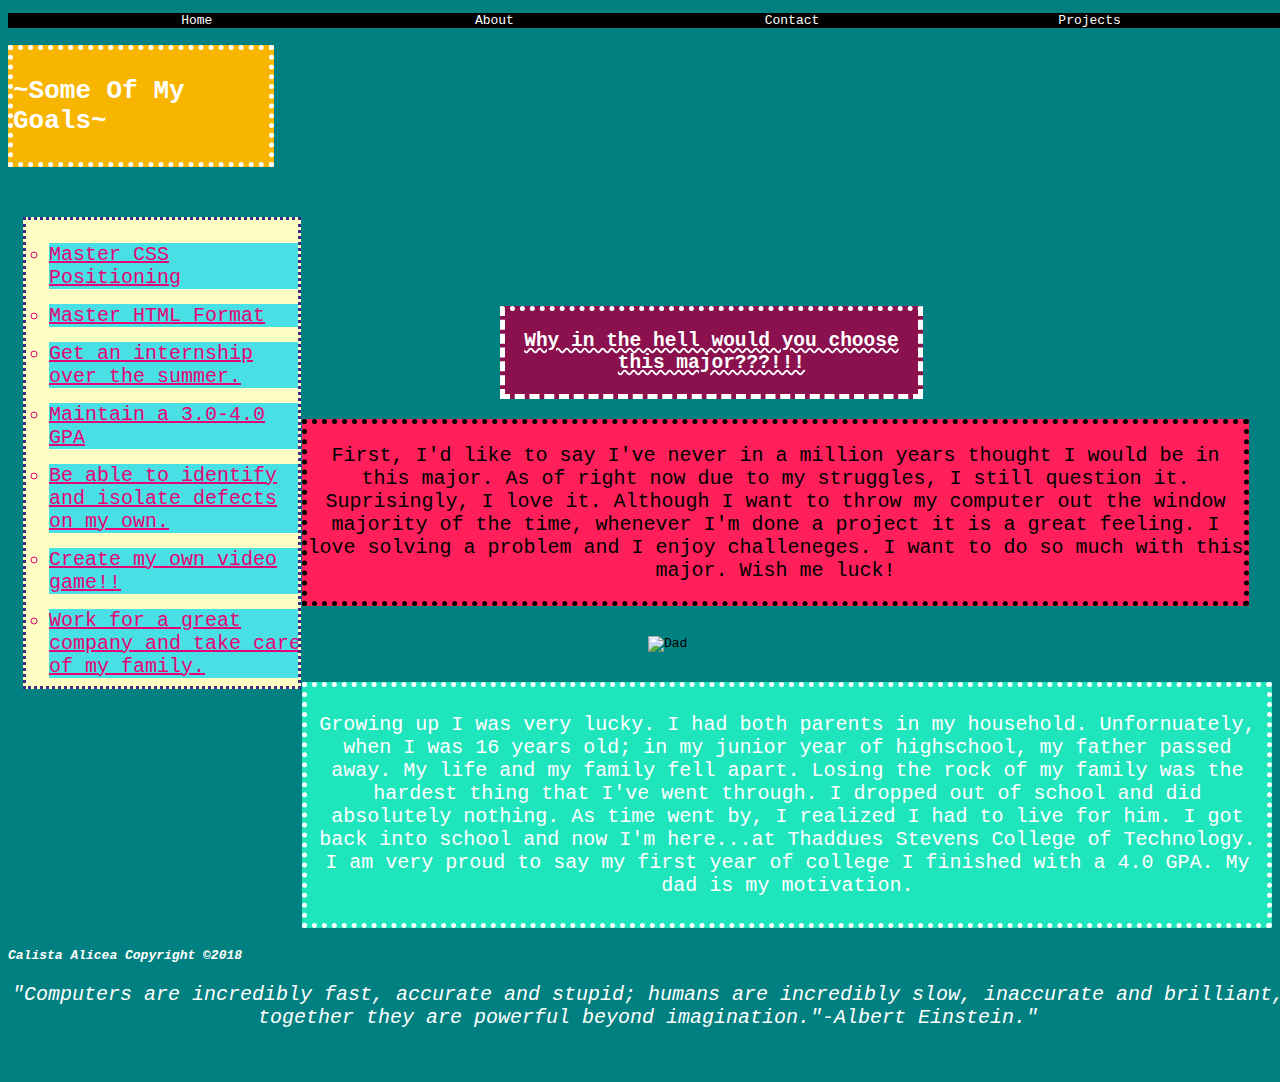
==== pages/about.html @ db0c81f3 "updated spelling errors" ====
<!DOCTYPE html>
<html>

<head>
  <meta charset="UTF-8" />
  <title>Calista's Portfolio</title>
  <link href="../styles.css" rel="stylesheet" type="text/css" />
</head>

<body class="indexbody1">

  <header>

    <nav class="nav">
      <ul>
        <li>
          <a href="../index.html">Home</a>
        <li>
          <a href="about.html">About</a>
        </li>
        <li>
          <a href="contact.html">Contact</a>
        </li>
        <li>
          <a href="projects.html">Projects</a>
        </li>

      </ul>
    </nav>

  </header>



  <h1 class="goalsheading">~Some Of My Goals~</h1>

  <nav>
    <ul class="sidegoals">
      <li class="side">Master CSS Positioning</li>
      <li class="side">Master HTML Format</li>
      <li class="side">Get an internship over the summer.</li>
      <li class="side">Maintain a 3.0-4.0 GPA</li>
      <li class="side">Be able to identify and isolate defects on my own.</li>
      <li class="side">Create my own video game!!</li>
      <li class="side">Work for a great company and take care of my family.</li>
    </ul>
  </nav>


  <main class="why">
    <h2 class="hell"> Why in the hell would you choose this major???!!!</h2>
    <p class="major">First, I'd like to say I've never in a million years thought I would be in this major. As of right now due to my struggles, I still question it. Suprisingly, I love it. Although I want to throw my computer out the window
      majority of the time,
      whenever I'm done a project it is a great feeling. I love solving a problem and I enjoy challeneges. I want to do so much with this major. Wish me luck!</p>
  </main>

  <section>
    <img src="../photos/dad.jpg" alt="Dad" class="imgdad">

    <p class="dadsection"> Growing up I was very lucky. I had both parents in my household. Unfornuately, when I was 16 years old; in my junior year of highschool, my father passed away. My life and my family fell apart. Losing the rock of my family
      was the hardest
      thing that I've went through. I dropped out of school and did absolutely nothing. As time went by, I realized I had to live for him. I got back into school and now I'm here...at Thaddues Stevens College of Technology. I am very proud to say my first
      year of college I finished with a 4.0 GPA. My dad is my motivation.</p>
  </section>
  <footer class="footer">

    <h4><strong>Calista Alicea Copyright &#169;2018</strong></h4>
    <p>"Computers are incredibly fast, accurate and stupid; humans are incredibly slow, inaccurate and brilliant, together they are powerful beyond imagination."-Albert Einstein."</p>



  </footer>


</body>

</html>
---- styles.css ----
.indexbody {
  width: 100%;
  height: 100%;
  background-image: url(photos/background.jpg);
  background-size: cover;
  ;
  width: 100%;
  height: 1100px;
  background-position: center;
  background-repeat: no-repeat;
  overflow-x: hidden;
  font-family: fantasy;
}

ul {
  background-color: black;
  height: 100%;
  overflow: hidden;
}

li {
  display: inline;
}

li a {
  text-decoration: none;
  display: block;
  color: white;
  padding-left: 2%;
  padding-right: 2%;
  text-align: center;
  float: left;
  height: 20%;
  width: 20%;
}

li a:hover {
  background-color: teal;
}

.nav {
  height: 15%;
  width: 100%;
}

.imgcali {
  height: 100%;
  width: 50%;
}

.middle {
  text-align: center;
  height: 75%;
  color: white;
  margin-bottom: 5%;
}

.footer {
  text-align: left;
  color: white;
  height: 5%;
  font-style: italic;
}

.footer2 {
  text-align: left;
  color: black;
  height: 5%;
  font-style: italic;
}

p {
  color: white;
  font-size: 20px;
  text-align: center;
}

.sidegoals {
  color: #3b2c85;
  padding-top: 8px;
  padding-bottom: 8px;
  padding-left: 8px;
  padding-right: 8px;
  font-size: 20px;
  display: block;
  margin-left: 15px;
  margin-top: 50px;
  position: relative;
  width: 20%;
  height: 20%;
  background-color: #fdfdc4;
  border-style: dotted;
}

.side {
  display: list-item;
  list-style-type: circle;
  text-decoration-style: wavy;
  color: #e40475;
  text-align: left;
  font-size: 20px;
  margin-left: 15px;
  margin-top: 15px;
  text-decoration: underline;
  height: 20%;
  background-color: #48e0e4;
  width: 100%;
  float: left;
}

.major {
  color: black;
  border-style: dotted;
  background-color: #ff1f5a;
  padding-top: 2%;
  padding-bottom: 2%;
  border-width: thick;
  width: 95%;
}

.why {
  text-align: center;
  margin-left: 23%;
  float: center;
  margin-top: -33%;
}

.hell {
  color: white;
  border-style: dashed;
  background-color: #8b104e;
  border-top-style: dotted;
  padding-top: 2%;
  padding-bottom: 2%;
  border-width: thick;
  width: 40%;
  margin-left: 20%;
  margin-top: 4%;
  text-decoration: underline;
  padding-left: 1%;
  padding-right: 1%;
  text-decoration-style: wavy;
}

.dadsection {
  border-style: dotted;
  background-color: #1fe5bd;
  padding-top: 2%;
  padding-bottom: 2%;
  margin-left: 23%;
  border-width: thick;
  width: 75%;
}

h1, h2 {
  color: white;
}

.contactinfo1 {
  color: #7c203a;
}

.contactinfo2 {
  margin-left: 41.5%;
  color: black;
}

.list {
  color: white;
  margin-left: 40%;
  border-style: dotted;
  background-color: #404b69;
  padding-top: 2%;
  padding-bottom: 2%;
  padding-left: 4%;
  padding-right: 4%;
  width: 15%;
  text-align: center;
}

.button {
  background-color: #fb929e;
  text-align: center;
  height: 50px;
  color: white;
  margin-bottom: 20px;
  font-style: italic;
  font-size: 20px;
  border-style: dotted;
  border-width: thick;
}

.indexbody1 {
  background-color: teal;
  font-family: monospace;
  background-size: cover;
  width: 100%;
  height: 100%;
  background-position: center;
  background-repeat: no-repeat;
  overflow-x: hidden;
}

.imgdad {
  margin-top: 10px;
  margin-left: 50%;
  margin-right: 10%;
  margin-bottom: 10px;
  height: 390px;
}

.codeimg {
  display: flex;
  margin-left: 26.5%;
  height: 50%;
  width: 50%;
}

.indexbody2 {
  font-family: cursive;
  background-color: #66ffcc;
}

.goalsheading {
  background-color: #f8b500;
  border-style: dotted;
  padding-top: 2%;
  padding-bottom: 2%;
  border-width: thick;
  width: 20%
}

.indexbody3 {
  background-image: url("photos/rainbow.gif");
  font-family: sans-serif;
  background-size: cover;
  width: 100%;
  height: 100%;
  background-position: center;
  background-repeat: no-repeat;
  overflow-x: hidden;
  color: white;
}

.sidegoals1 {
  color: #e40475;
  padding-top: 8px;
  padding-bottom: 8px;
  padding-left: 8px;
  padding-right: 8px;
  font-size: 20px;
  display: block;
  margin-left: 15px;
  margin-top: 50px;
  position: relative;
  width: 20%;
  height: 20%;
  background-color: #48e0e4;
  border-style: dotted;
  float: left;
}

.fashionimg {
  height: 1%;
  width: 15%;
}

.igimg {
  width: 100%;
}

.airimg {
  height: 100%;
  width: 75%;
}

.zonimg {
  height: 100%;
  width: 100%;
}

.gitimg {
  height: 100%;
  width: 100%;
}

.stevensimg {
  height: 100%;
  width: 35%;
}

.appleimg {
  height: 100%;
  width: 75%;
}

.resumeimg {
  height: 100%;
  width: 75%;
}

article {
  margin-left: 25%;
  text-align: center;
  float: center;
  padding-left: 5%;
  padding-right: 5%;
  width: 50%;
}

.footer3 {
  height: 10%;
  width: 100%;
  background-color: black;
  opacity: 0.85;
}

.resu {
  margin-bottom: 10%;
}

.proj {
  background-color: white;
  width: 20%;
  color: #1a2c5b;
  text-align: center;
}

.portfolio {
  text-align: center;
  text-decoration: underline;
  text-decoration-style: wavy;
  background-color: black;
  opacity: 0.85;
  height: 3%;
  color: white;
}
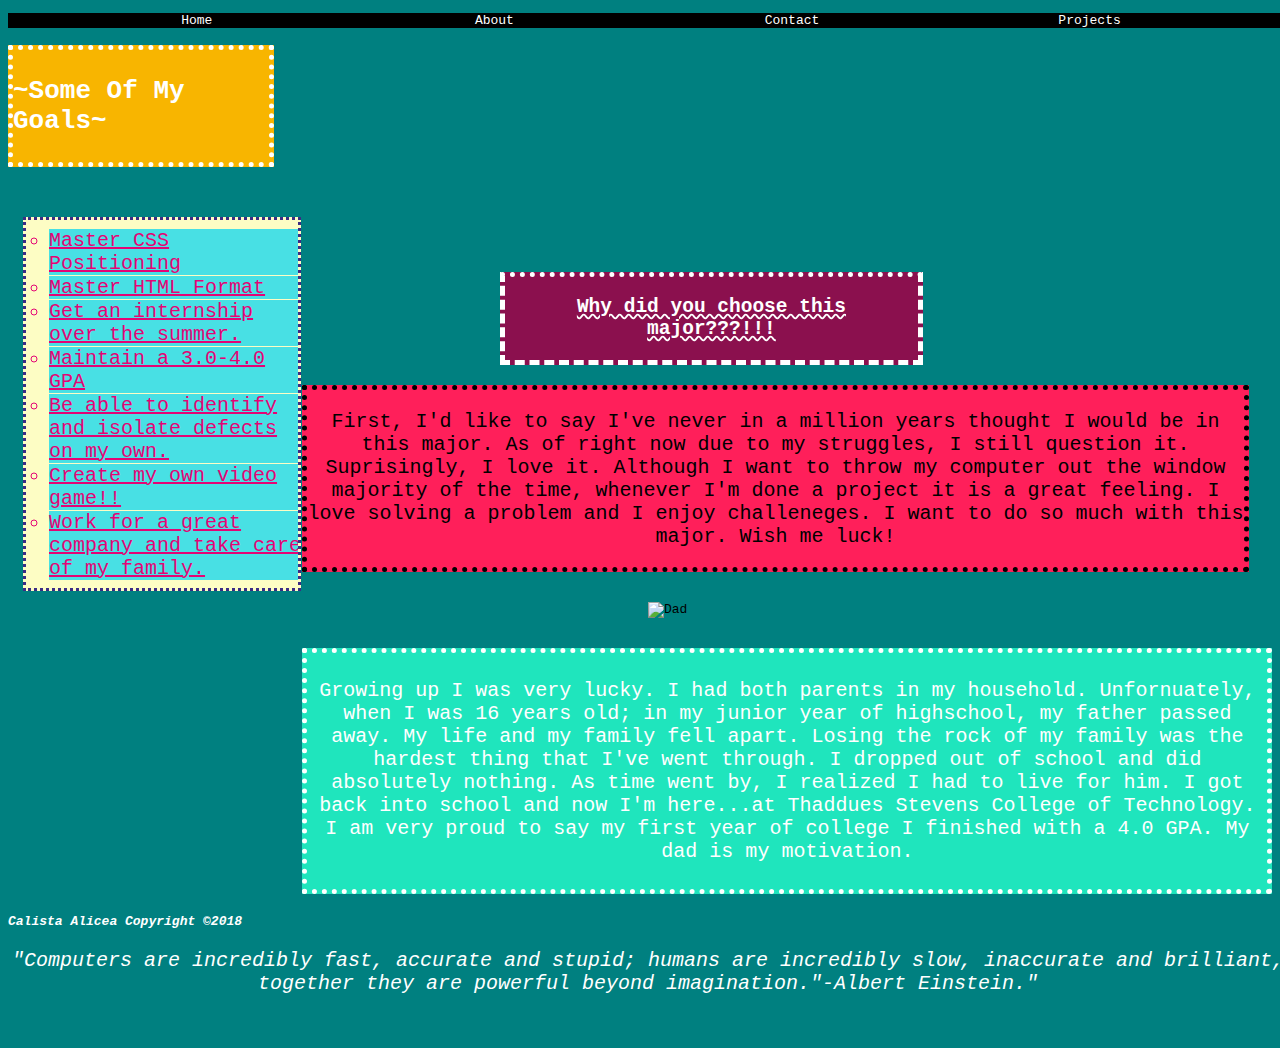
==== commit fc462355: "update resume and words." ====
--- a/pages/about.html
+++ b/pages/about.html
@@ -48,7 +48,7 @@
 
 
   <main class="why">
-    <h2 class="hell"> Why in the hell would you choose this major???!!!</h2>
+    <h2 class="hell"> Why did you choose this major???!!!</h2>
     <p class="major">First, I'd like to say I've never in a million years thought I would be in this major. As of right now due to my struggles, I still question it. Suprisingly, I love it. Although I want to throw my computer out the window
       majority of the time,
       whenever I'm done a project it is a great feeling. I love solving a problem and I enjoy challeneges. I want to do so much with this major. Wish me luck!</p>
@@ -59,7 +59,8 @@
 
     <p class="dadsection"> Growing up I was very lucky. I had both parents in my household. Unfornuately, when I was 16 years old; in my junior year of highschool, my father passed away. My life and my family fell apart. Losing the rock of my family
       was the hardest
-      thing that I've went through. I dropped out of school and did absolutely nothing. As time went by, I realized I had to live for him. I got back into school and now I'm here...at Thaddues Stevens College of Technology. I am very proud to say my first
+      thing that I've went through. I dropped out of school and did absolutely nothing. As time went by, I realized I had to live for him. I got back into school and now I'm here...at Thaddues Stevens College of Technology. I am very proud to say my
+      first
       year of college I finished with a 4.0 GPA. My dad is my motivation.</p>
   </section>
   <footer class="footer">
--- a/styles.css
+++ b/styles.css
@@ -90,6 +90,8 @@
   height: 20%;
   background-color: #fdfdc4;
   border-style: dotted;
+
+
 }
 
 .side {
@@ -100,7 +102,7 @@
   text-align: left;
   font-size: 20px;
   margin-left: 15px;
-  margin-top: 15px;
+  margin-top: 1px;
   text-decoration: underline;
   height: 20%;
   background-color: #48e0e4;
@@ -121,8 +123,11 @@
 .why {
   text-align: center;
   margin-left: 23%;
+  margin-top: -28%;
+
+
   float: center;
-  margin-top: -33%;
+
 }
 
 .hell {
@@ -158,11 +163,15 @@
 
 .contactinfo1 {
   color: #7c203a;
+  text-decoration: underline;
+  text-decoration-style: wavy;
 }
 
 .contactinfo2 {
   margin-left: 41.5%;
   color: black;
+  text-decoration: underline;
+  text-decoration-style: wavy;
 }
 
 .list {
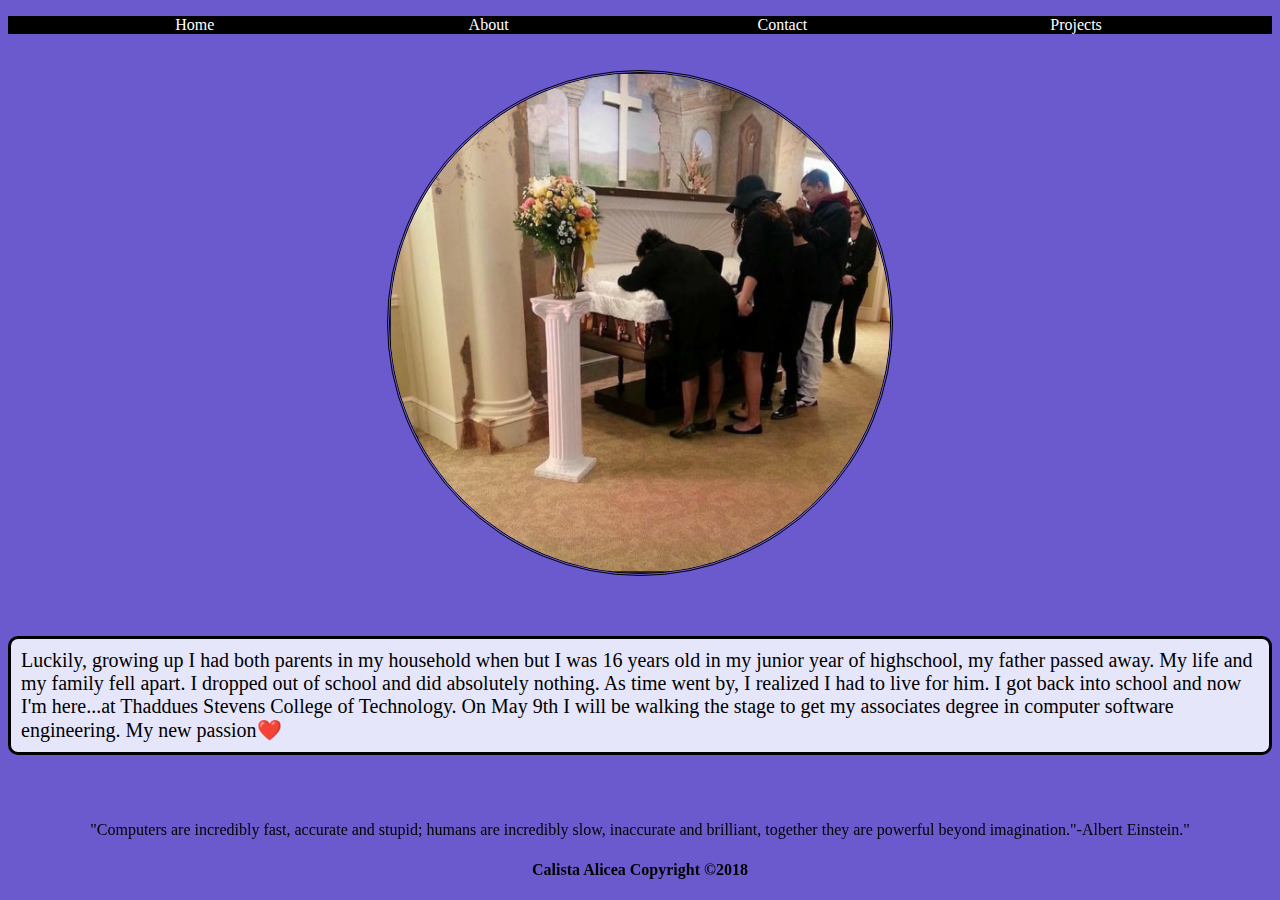
==== commit 1cf6a5bc: "- update portfolio" ====
--- a/pages/about.html
+++ b/pages/about.html
@@ -30,45 +30,17 @@
 
   </header>
 
+  <div>
+    <img src="../photos/dad.jpg" alt="Dad" class="imgdad">
+  </div>
+  <p class="dadsection"> Luckily, growing up I had both parents in my household when but I was 16 years old in my junior year of highschool, my father passed away. My life and my family fell apart. I dropped out of school and did absolutely nothing.
+    As time went by, I realized I had to live for him. I got back into school and now I'm here...at Thaddues Stevens College of Technology. On May 9th I will be walking the stage to get my associates degree in computer software engineering. My new
+    passion❤️</p>
 
 
-  <h1 class="goalsheading">~Some Of My Goals~</h1>
-
-  <nav>
-    <ul class="sidegoals">
-      <li class="side">Master CSS Positioning</li>
-      <li class="side">Master HTML Format</li>
-      <li class="side">Get an internship over the summer.</li>
-      <li class="side">Maintain a 3.0-4.0 GPA</li>
-      <li class="side">Be able to identify and isolate defects on my own.</li>
-      <li class="side">Create my own video game!!</li>
-      <li class="side">Work for a great company and take care of my family.</li>
-    </ul>
-  </nav>
-
-
-  <main class="why">
-    <h2 class="hell"> Why did you choose this major???!!!</h2>
-    <p class="major">First, I'd like to say I've never in a million years thought I would be in this major. As of right now due to my struggles, I still question it. Suprisingly, I love it. Although I want to throw my computer out the window
-      majority of the time,
-      whenever I'm done a project it is a great feeling. I love solving a problem and I enjoy challeneges. I want to do so much with this major. Wish me luck!</p>
-  </main>
-
-  <section>
-    <img src="../photos/dad.jpg" alt="Dad" class="imgdad">
-
-    <p class="dadsection"> Growing up I was very lucky. I had both parents in my household. Unfornuately, when I was 16 years old; in my junior year of highschool, my father passed away. My life and my family fell apart. Losing the rock of my family
-      was the hardest
-      thing that I've went through. I dropped out of school and did absolutely nothing. As time went by, I realized I had to live for him. I got back into school and now I'm here...at Thaddues Stevens College of Technology. I am very proud to say my
-      first
-      year of college I finished with a 4.0 GPA. My dad is my motivation.</p>
-  </section>
   <footer class="footer">
-
+    <p>"Computers are incredibly fast, accurate and stupid; humans are incredibly slow, inaccurate and brilliant, together they are powerful beyond imagination."-Albert Einstein."</p>
     <h4><strong>Calista Alicea Copyright &#169;2018</strong></h4>
-    <p>"Computers are incredibly fast, accurate and stupid; humans are incredibly slow, inaccurate and brilliant, together they are powerful beyond imagination."-Albert Einstein."</p>
-
-
 
   </footer>
 
--- a/styles.css
+++ b/styles.css
@@ -1,15 +1,5 @@
-.indexbody {
-  width: 100%;
-  height: 100%;
-  background-image: url(photos/background.jpg);
-  background-size: cover;
-  ;
-  width: 100%;
-  height: 1100px;
-  background-position: center;
-  background-repeat: no-repeat;
-  overflow-x: hidden;
-  font-family: fantasy;
+.body1 {
+  background-color: #66ffcc;
 }
 
 ul {
@@ -20,6 +10,7 @@
 
 li {
   display: inline;
+  text-align: center;
 }
 
 li a {
@@ -39,308 +30,198 @@
 }
 
 .nav {
-  height: 15%;
+  height: 55%;
   width: 100%;
-}
-
-.imgcali {
-  height: 100%;
-  width: 50%;
-}
-
-.middle {
-  text-align: center;
-  height: 75%;
-  color: white;
-  margin-bottom: 5%;
-}
-
-.footer {
-  text-align: left;
-  color: white;
-  height: 5%;
+  font-family: cursive;
+}
+
+div {
+  display: flex;
+  justify-content: center;
+  align-items: center;
+}
+
+.imgdad {
+  height: 500px;
+  width: 500px;
+  border-style: double;
+  border-radius: 80%;
+  margin-top: 20px;
+}
+
+.contactimg {
+  width: 40%;
+  margin-bottom: 10px;
+  border-style: double;
+  margin-top: 20px;
+}
+
+.button1 {
+  display: flex;
+  justify-content: center;
+  align-items: center;
+}
+
+footer {
+  position: fixed;
+  left: 0;
+  bottom: 0;
+  width: 100%;
+  text-align: center;
+  font-family: cursive;
+}
+
+.banner {
+  background-color: white;
+  background-size: 50%;
+  border-style: double;
+  border-width: thick;
+  text-align: center;
   font-style: italic;
-}
-
-.footer2 {
-  text-align: left;
+  font-family: fantasy;
+  border-spacing: inherit;
+}
+
+.gurl {
+  position: relative;
+  height: 200px;
+  background: #DCDCDC;
+  border-style: dashed;
+  margin-top: 10px;
+  margin-bottom: 120px;
+}
+
+.button,
+.definition {
+  transition: 0.3s;
+  font-family: fantasy;
+}
+
+.button {
+  left: 50%;
+  padding-top: 20px;
+  padding-bottom: 20px;
+}
+
+.button2 {
+  width: 40%;
+  padding-top: 20px;
+  padding-bottom: 20px;
+  font-size: 16px;
+  font-family: fantasy;
+}
+
+.button3 {
+  width: 40%;
+  padding-top: 20px;
+  padding-bottom: 20px;
+  font-size: 16px;
+  font-family: fantasy;
+  margin-top: 10px;
+}
+
+.definition {
+  position: absolute;
+  top: 50%;
+  left: 50%;
+  transform: translate(-50%, -50%);
+  opacity: 0;
+  padding-bottom: 30px;
+}
+
+.gurl:hover .button {
+  opacity: 0;
+}
+
+.gurl:hover .definition {
+  opacity: 1;
+}
+
+.dadsection {
+  border-style: solid;
+  border-top-left-radius: 10px;
+  border-top-right-radius: 10px;
+  border-bottom-right-radius: 10px;
+  border-bottom-left-radius: 10px;
+  font-size: 20px;
+  padding-left: 10px;
+  padding-right: 10px;
+  padding-bottom: 10px;
+  padding-top: 10px;
+  margin-top: 60px;
+  background-color: #E6E6FA;
+  font-family: fantasy;
+}
+
+.indexbody1 {
+  font-family: cursive;
+  background-color: #6A5ACD;
+}
+
+.indexbody2 {
+  font-family: cursive;
+  background-color: #00FFFF;
+}
+
+.contactinfo1 {
+  display: flex;
+  justify-content: center;
+  align-items: center;
   color: black;
-  height: 5%;
-  font-style: italic;
-}
-
-p {
-  color: white;
-  font-size: 20px;
-  text-align: center;
-}
-
-.sidegoals {
-  color: #3b2c85;
-  padding-top: 8px;
-  padding-bottom: 8px;
-  padding-left: 8px;
-  padding-right: 8px;
-  font-size: 20px;
-  display: block;
-  margin-left: 15px;
-  margin-top: 50px;
-  position: relative;
-  width: 20%;
-  height: 20%;
-  background-color: #fdfdc4;
-  border-style: dotted;
-
-
-}
-
-.side {
-  display: list-item;
-  list-style-type: circle;
-  text-decoration-style: wavy;
-  color: #e40475;
-  text-align: left;
-  font-size: 20px;
-  margin-left: 15px;
-  margin-top: 1px;
-  text-decoration: underline;
-  height: 20%;
-  background-color: #48e0e4;
-  width: 100%;
-  float: left;
-}
-
-.major {
-  color: black;
-  border-style: dotted;
-  background-color: #ff1f5a;
-  padding-top: 2%;
-  padding-bottom: 2%;
-  border-width: thick;
-  width: 95%;
-}
-
-.why {
-  text-align: center;
-  margin-left: 23%;
-  margin-top: -28%;
-
-
-  float: center;
-
-}
-
-.hell {
-  color: white;
-  border-style: dashed;
-  background-color: #8b104e;
-  border-top-style: dotted;
-  padding-top: 2%;
-  padding-bottom: 2%;
-  border-width: thick;
-  width: 40%;
-  margin-left: 20%;
-  margin-top: 4%;
-  text-decoration: underline;
-  padding-left: 1%;
-  padding-right: 1%;
-  text-decoration-style: wavy;
-}
-
-.dadsection {
-  border-style: dotted;
-  background-color: #1fe5bd;
-  padding-top: 2%;
-  padding-bottom: 2%;
-  margin-left: 23%;
-  border-width: thick;
-  width: 75%;
-}
-
-h1, h2 {
-  color: white;
-}
-
-.contactinfo1 {
-  color: #7c203a;
-  text-decoration: underline;
-  text-decoration-style: wavy;
-}
-
-.contactinfo2 {
-  margin-left: 41.5%;
-  color: black;
-  text-decoration: underline;
-  text-decoration-style: wavy;
-}
-
-.list {
-  color: white;
-  margin-left: 40%;
-  border-style: dotted;
-  background-color: #404b69;
-  padding-top: 2%;
-  padding-bottom: 2%;
-  padding-left: 4%;
-  padding-right: 4%;
-  width: 15%;
-  text-align: center;
-}
-
-.button {
-  background-color: #fb929e;
-  text-align: center;
-  height: 50px;
-  color: white;
-  margin-bottom: 20px;
-  font-style: italic;
-  font-size: 20px;
-  border-style: dotted;
-  border-width: thick;
-}
-
-.indexbody1 {
-  background-color: teal;
   font-family: monospace;
-  background-size: cover;
-  width: 100%;
-  height: 100%;
-  background-position: center;
-  background-repeat: no-repeat;
-  overflow-x: hidden;
-}
-
-.imgdad {
+}
+
+.otakon {
+  height: 355px;
+  width: 355px;
+  border-style: double;
+  padding-left: 10px;
+  padding-right: 10px;
+  background-color: white;
+  border-style: groove;
+  border-color: black;
   margin-top: 10px;
-  margin-left: 50%;
-  margin-right: 10%;
+}
+
+.ota {
+  display: flex;
+  justify-content: center;
+  align-items: center;
+}
+
+.kon {
+  display: flex;
+  justify-content: center;
+  align-items: center;
+  font-family: fantasy;
+}
+
+.row {
+  display: flex;
+  flex-wrap: wrap;
+  margin-left: 100px;
+}
+
+.photo {
+  height: 40%;
+  width: 40%;
+  margin-right: 50px;
+}
+
+.projects1 {
+  text-align: center;
+  font-family: cursive;
+}
+
+.projects {
+  display: flex;
+  justify-content: center;
+  align-items: center;
+  font-family: fantasy;
   margin-bottom: 10px;
-  height: 390px;
-}
-
-.codeimg {
-  display: flex;
-  margin-left: 26.5%;
-  height: 50%;
-  width: 50%;
-}
-
-.indexbody2 {
-  font-family: cursive;
-  background-color: #66ffcc;
-}
-
-.goalsheading {
-  background-color: #f8b500;
-  border-style: dotted;
-  padding-top: 2%;
-  padding-bottom: 2%;
-  border-width: thick;
-  width: 20%
-}
-
-.indexbody3 {
-  background-image: url("photos/rainbow.gif");
-  font-family: sans-serif;
-  background-size: cover;
-  width: 100%;
-  height: 100%;
-  background-position: center;
-  background-repeat: no-repeat;
-  overflow-x: hidden;
-  color: white;
-}
-
-.sidegoals1 {
-  color: #e40475;
-  padding-top: 8px;
-  padding-bottom: 8px;
-  padding-left: 8px;
-  padding-right: 8px;
-  font-size: 20px;
-  display: block;
-  margin-left: 15px;
-  margin-top: 50px;
-  position: relative;
-  width: 20%;
-  height: 20%;
-  background-color: #48e0e4;
-  border-style: dotted;
-  float: left;
-}
-
-.fashionimg {
-  height: 1%;
-  width: 15%;
-}
-
-.igimg {
-  width: 100%;
-}
-
-.airimg {
-  height: 100%;
-  width: 75%;
-}
-
-.zonimg {
-  height: 100%;
-  width: 100%;
-}
-
-.gitimg {
-  height: 100%;
-  width: 100%;
-}
-
-.stevensimg {
-  height: 100%;
-  width: 35%;
-}
-
-.appleimg {
-  height: 100%;
-  width: 75%;
-}
-
-.resumeimg {
-  height: 100%;
-  width: 75%;
-}
-
-article {
-  margin-left: 25%;
-  text-align: center;
-  float: center;
-  padding-left: 5%;
-  padding-right: 5%;
-  width: 50%;
-}
-
-.footer3 {
-  height: 10%;
-  width: 100%;
-  background-color: black;
-  opacity: 0.85;
-}
-
-.resu {
-  margin-bottom: 10%;
-}
-
-.proj {
-  background-color: white;
-  width: 20%;
-  color: #1a2c5b;
-  text-align: center;
-}
-
-.portfolio {
-  text-align: center;
-  text-decoration: underline;
-  text-decoration-style: wavy;
-  background-color: black;
-  opacity: 0.85;
-  height: 3%;
-  color: white;
-}
+  font-size: 30px;
+}
+
+.conbod {
+  background-color: #7CFC00;
+}
